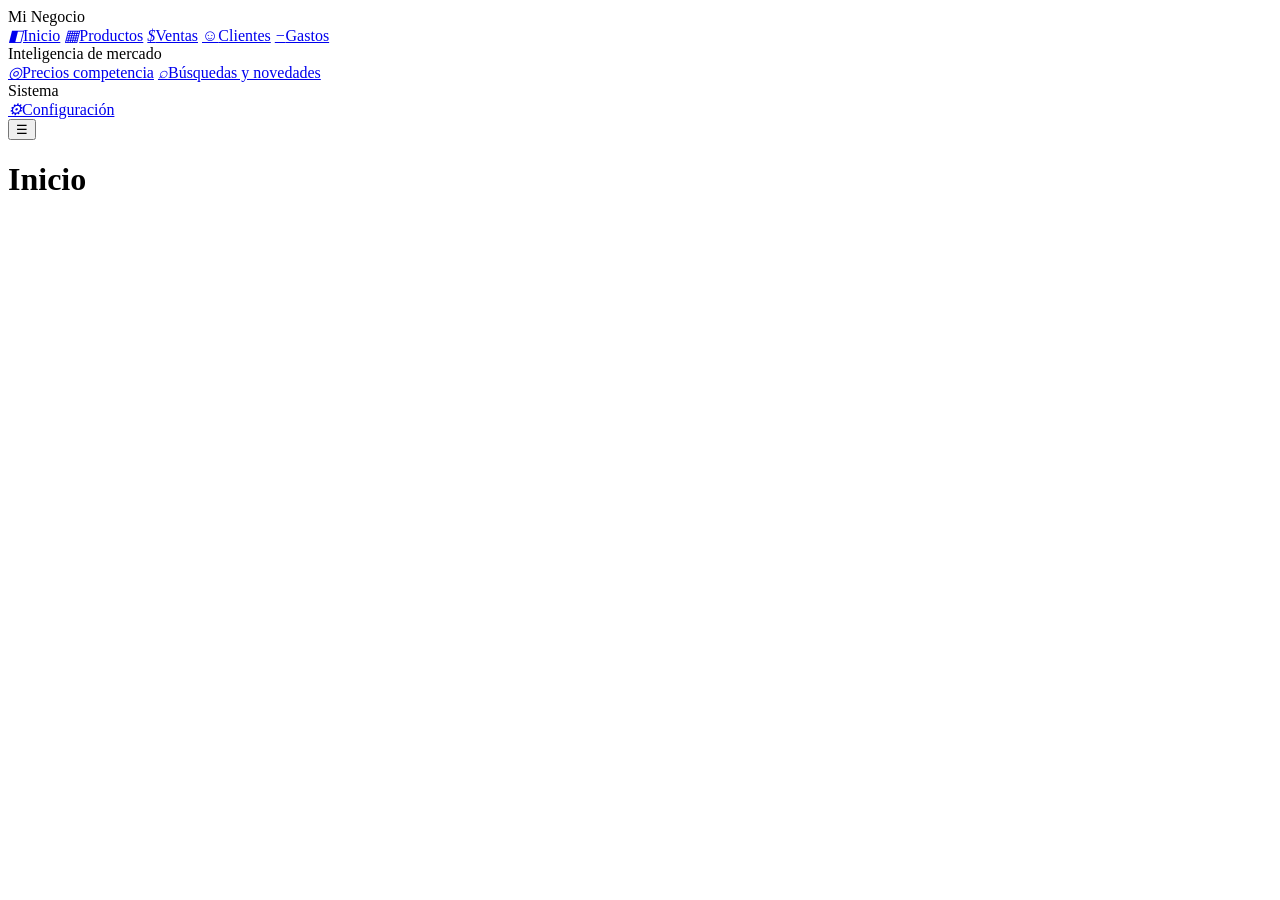
==== frontend/index.html @ e7af5b71 "Panel de ventas: productos, ventas, inventario, competencia y Mercado Libre Dashboard FastAPI + SQLi" ====
<!doctype html>
<html lang="es">
<head>
  <meta charset="utf-8">
  <meta name="viewport" content="width=device-width, initial-scale=1">
  <title>Panel de Ventas</title>
  <link rel="icon" href="data:image/svg+xml,<svg xmlns='http://www.w3.org/2000/svg' viewBox='0 0 32 32'><rect width='32' height='32' rx='8' fill='%232a78d6'/><path d='M8 22V12m6 10V8m6 14v-7m6 7V10' stroke='white' stroke-width='3' stroke-linecap='round'/></svg>">
  <link rel="stylesheet" href="/static/styles.css">
  <script src="/static/vendor/chart.umd.min.js"></script>
</head>
<body>
  <div class="layout">
    <aside class="sidebar" id="sidebar">
      <div class="brand"><span class="logo"></span><span id="brand-name">Mi Negocio</span></div>
      <nav>
        <a href="#/inicio" data-route="inicio"><i>◧</i>Inicio</a>
        <a href="#/productos" data-route="productos"><i>▦</i>Productos</a>
        <a href="#/ventas" data-route="ventas"><i>$</i>Ventas</a>
        <a href="#/clientes" data-route="clientes"><i>☺</i>Clientes</a>
        <a href="#/gastos" data-route="gastos"><i>−</i>Gastos</a>
        <div class="nav-title">Inteligencia de mercado</div>
        <a href="#/competencia" data-route="competencia"><i>◎</i>Precios competencia</a>
        <a href="#/mercado" data-route="mercado"><i>⌕</i>Búsquedas y novedades</a>
        <div class="nav-title">Sistema</div>
        <a href="#/configuracion" data-route="configuracion"><i>⚙</i>Configuración</a>
      </nav>
    </aside>
    <div class="main">
      <header class="topbar">
        <button class="icon-btn menu-btn" id="menu-btn" aria-label="Menú">☰</button>
        <h1 id="page-title">Inicio</h1>
        <div class="topbar-actions" id="page-actions"></div>
      </header>
      <main id="view" class="view"></main>
    </div>
  </div>
  <div id="modal-root"></div>
  <div id="toasts" class="toasts" aria-live="polite"></div>
  <script src="/static/app.js"></script>
</body>
</html>
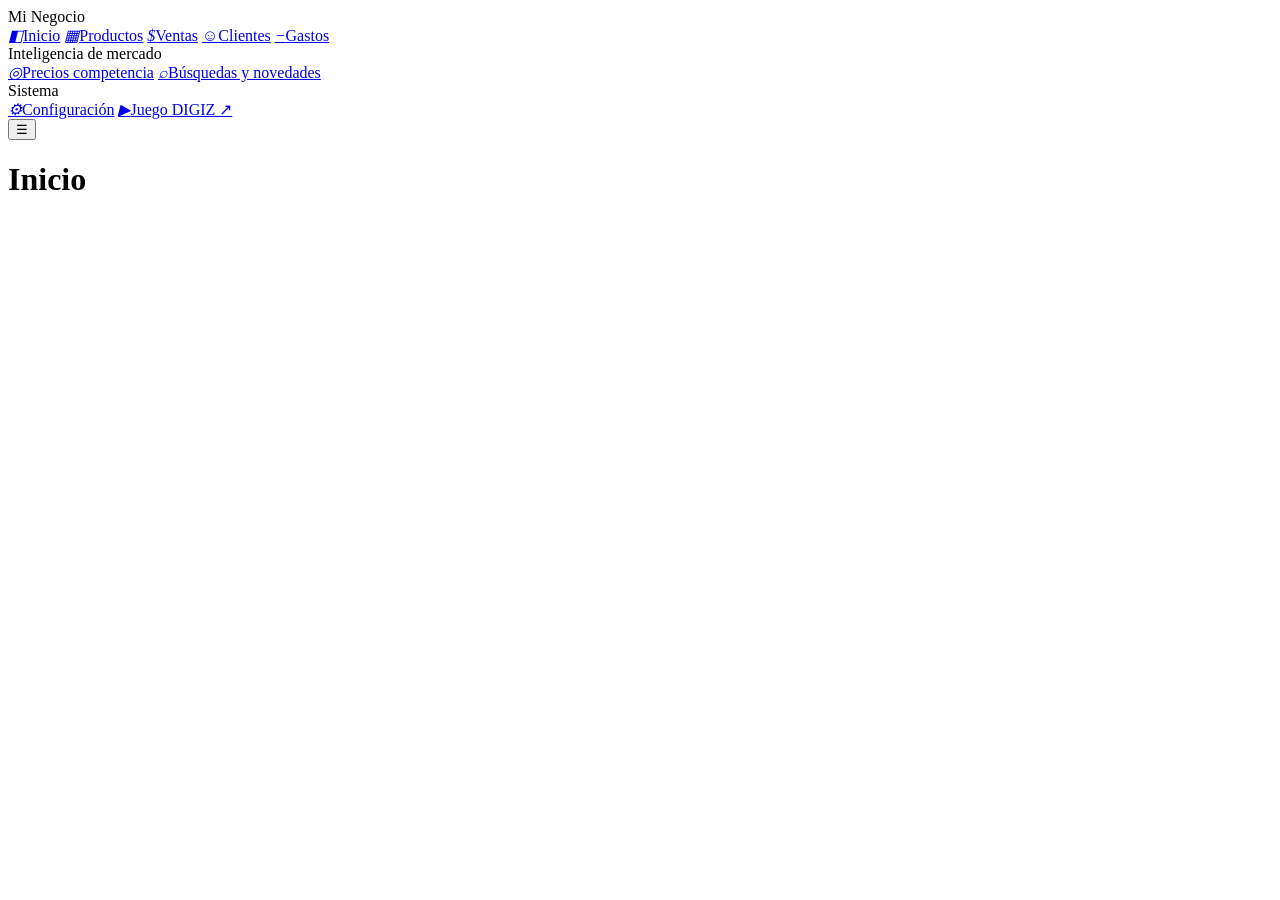
==== commit b735903e: "Servir el juego DIGIZ en /juegos/digiz con errores corregidos - Se quita cordova.js (no existe en la" ====
--- a/frontend/index.html
+++ b/frontend/index.html
@@ -23,6 +23,7 @@
         <a href="#/mercado" data-route="mercado"><i>⌕</i>Búsquedas y novedades</a>
         <div class="nav-title">Sistema</div>
         <a href="#/configuracion" data-route="configuracion"><i>⚙</i>Configuración</a>
+        <a href="/juegos/digiz/" target="_blank" rel="noopener"><i>▶</i>Juego DIGIZ ↗</a>
       </nav>
     </aside>
     <div class="main">
